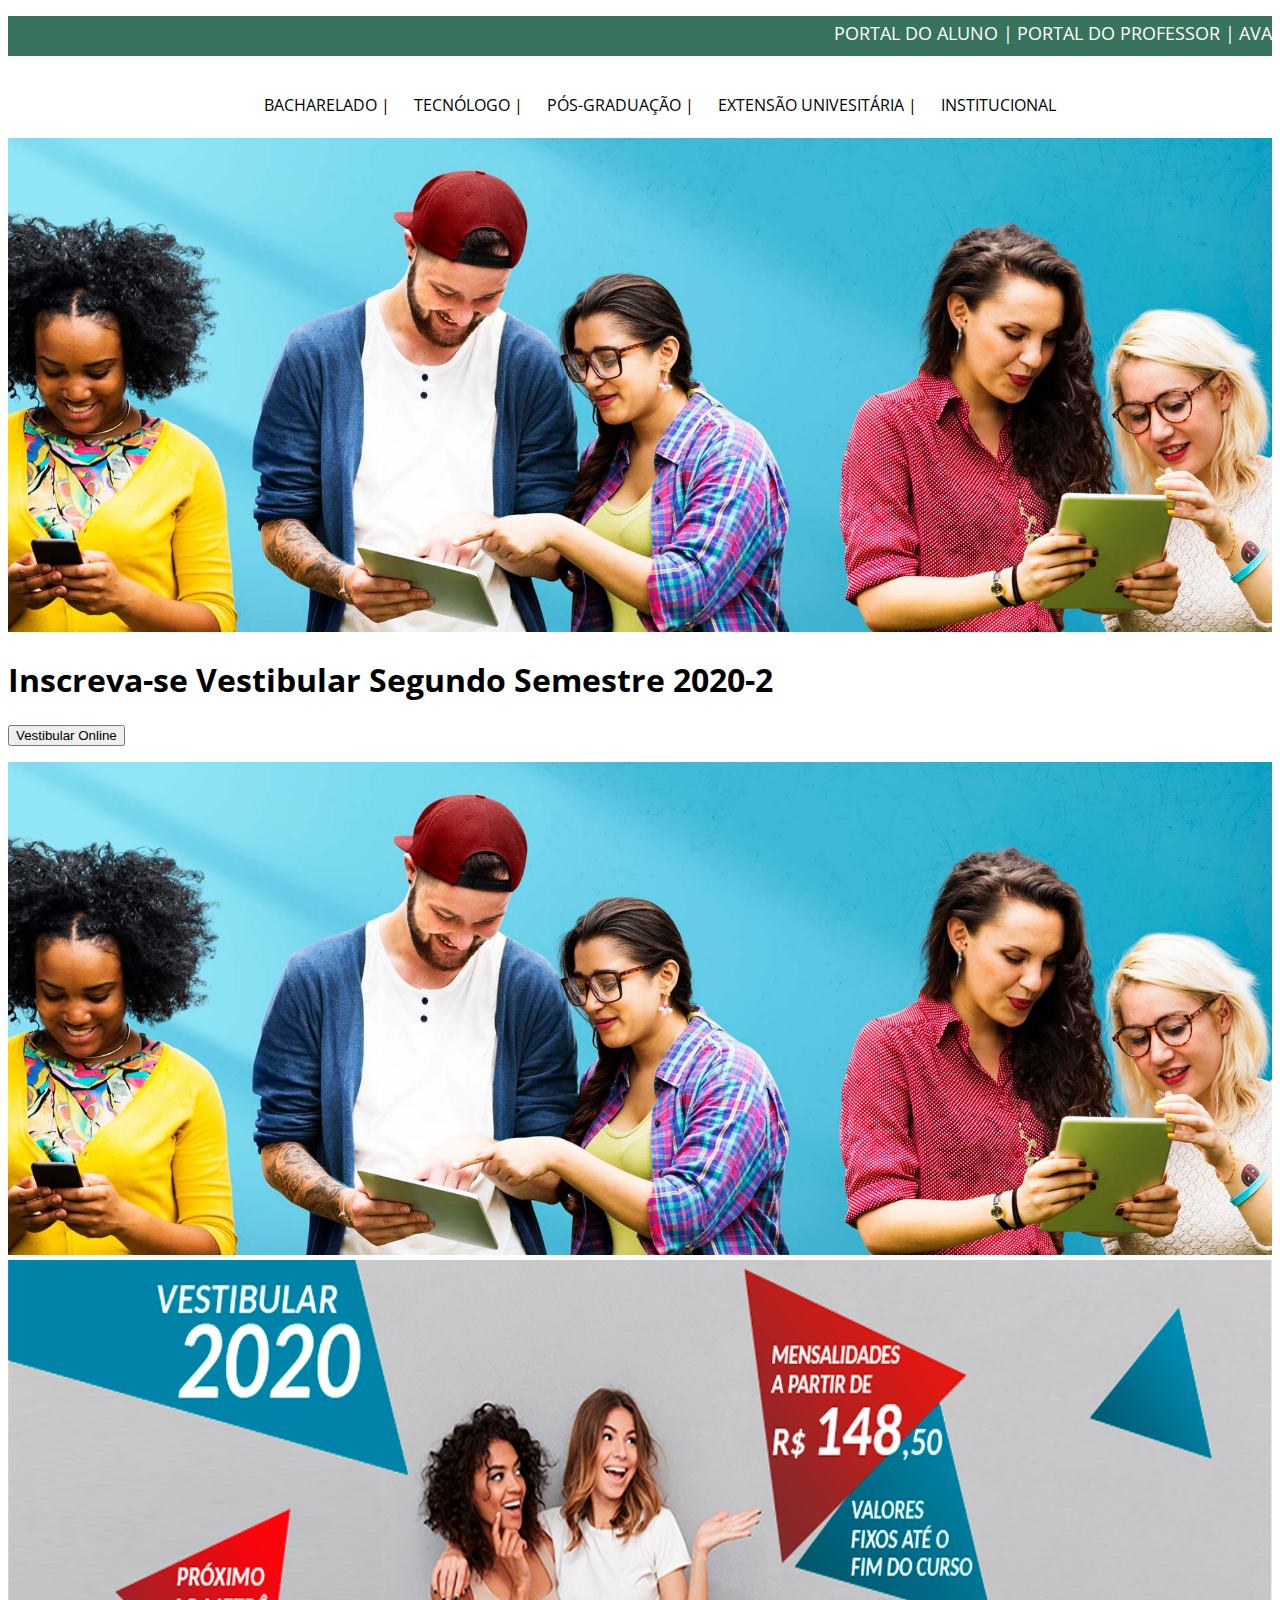
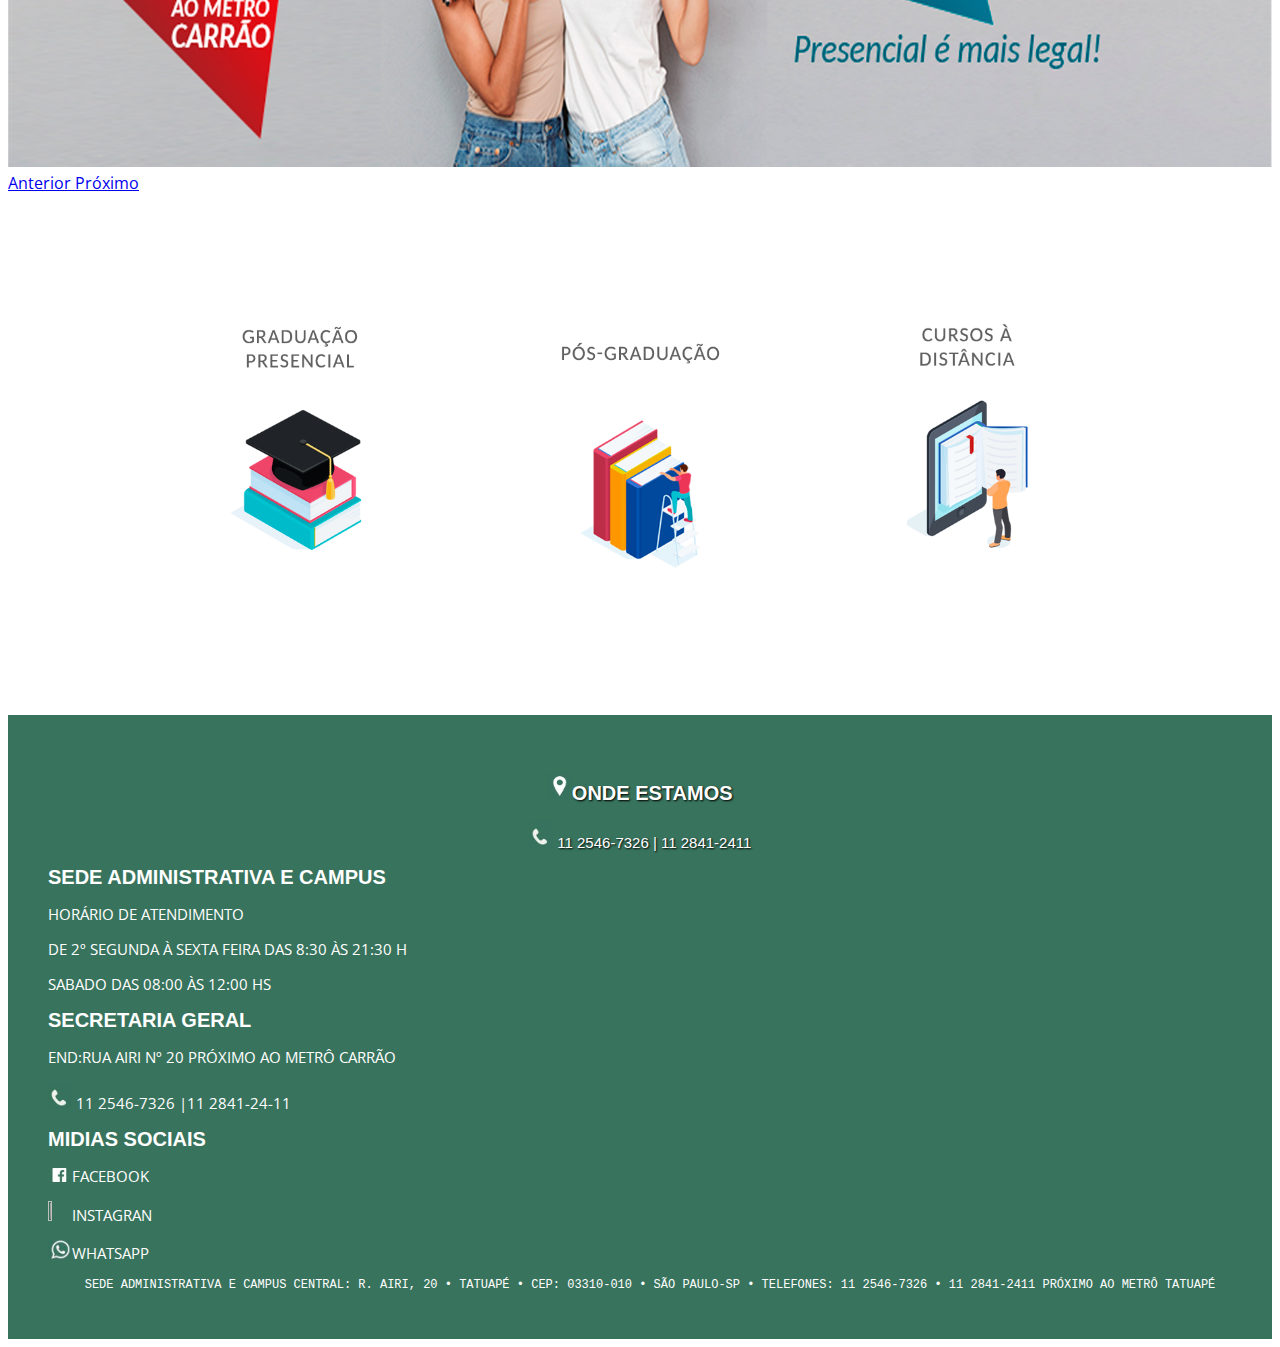
==== index.html @ 9554402a "versão01" ====
<!DOCTYPE html>
		<html lang="pt-br">
		<head>
			<meta charset="utf-8">
			<meta name="viewport" content="width=device-width, initial-scale=1.0">
			<script src="https://code.jquery.com/jquery-3.3.1.slim.min.js" integrity="sha384-q8i/X+965DzO0rT7abK41JStQIAqVgRVzpbzo5smXKp4YfRvH+8abtTE1Pi6jizo" crossorigin="anonymous"></script>
	       <script src="https://cdnjs.cloudflare.com/ajax/libs/popper.js/1.14.3/umd/popper.min.js" integrity="sha384-ZMP7rVo3mIykV+2+9J3UJ46jBk0WLaUAdn689aCwoqbBJiSnjAK/l8WvCWPIPm49" crossorigin="anonymous"></script>
	       <script src="https://stackpath.bootstrapcdn.com/bootstrap/4.1.3/js/bootstrap.min.js" integrity="sha384-ChfqqxuZUCnJSK3+MXmPNIyE6ZbWh2IMqE241rYiqJxyMiZ6OW/JmZQ5stwEULTy" crossorigin="anonymous"></script>
	       <script src="https://cdnjs.cloudflare.com/ajax/libs/popper.js/1.14.3/umd/popper.min.js" integrity="sha384-ZMP7rVo3mIykV+2+9J3UJ46jBk0WLaUAdn689aCwoqbBJiSnjAK/l8WvCWPIPm49" crossorigin="anonymous"></script>
			<link rel="stylesheet" href="https://stackpath.bootstrapcdn.com/bootstrap/4.1.3/css/bootstrap.min.css" integrity="sha384-MCw98/SFnGE8fJT3GXwEOngsV7Zt27NXFoaoApmYm81iuXoPkFOJwJ8ERdknLPMO" crossorigin="anonymous"
			<!-- Principal CSS do Bootstrap -->
	        <link rel="stylesheet" type="text/css" href="css/style.css">
		<title>FAETI - Faculdade de Educação e Tecnologia Iracema </title>
		 </head>
		<body> 

	 	<main>
		<div id="menutop">
		<ul> 
			<a href="https://faeti.alunosnet.com"target="_blank"><li> Portal do Aluno |</li></a>
			
			<a href="https://faeti.alunosnet.com"target="_blank"><li> Portal do Professor |</li></a> 
			<a href="https://ava.alunosnet.com/faeti"target="_blank"><li> AVA </li></a>
		</ul>
		</div>
		<!-- INICIO DO MENU SEGUNDARIO DO SITE-->
		
		<nav>
			
			<ul>
				<a href="#"><li>Bacharelado |</li></a>
				<a href="#"><li>Tecnólogo |</li></a> 
				<a href="#"><li>Pós-Graduação |</li></a>
					
				<a href="#"><li>Extensão Univesitária | </li></a>

				<a href="#"><li>Institucional</li></a>
		</nav>
		


		<!-- Banner Central do Site-->
		<section>
				<div id="carouselExampleControls" class="carousel slide" data-ride="carousel">
  <div class="carousel-inner">

    <div class="carousel-item active">

      <img class="d-block w-100" src="img/alunosbannercentral.jpg" alt="Primeiro Slide">
      
      <!-- Adicionando legenda no banner e Cor-->
      <div class="carousel-caption d-none d-md-block">
    <h1 href="#" class="p-3 mb-2 bg-info text-white">Inscreva-se Vestibular Segundo Semestre 2020-2</h1>
   
    <p><button type="button" class="btn btn-primary">Vestibular Online</button></p>
  </div>

    </div>
    <div class="carousel-item">
      <img class="d-block w-100" src="img/alunosbannercentral.jpg
      " alt="Segundo Slide">
    </div>
    <div class="carousel-item">
      <img class="d-block w-100" src="img/topvestibular2020.png" alt="Terceiro Slide">
    </div>
  </div>
  <a class="carousel-control-prev" href="#carouselExampleControls" role="button" data-slide="prev">
    <span class="carousel-control-prev-icon" aria-hidden="true"></span>
    <span class="sr-only">Anterior</span>
  </a>
  <a class="carousel-control-next" href="#carouselExampleControls" role="button" data-slide="next">
    <span class="carousel-control-next-icon" aria-hidden="true"></span>
    <span class="sr-only">Próximo</span>
  </a>
</div>
			 </section>
			
			<div class="conteiner">
			
			<div><img src="img\graduacao.png"> </div>
			<div><p><img src="img\pos-graduacao.png"></p></div>
			<div><img src="img\cursoead.png"> </div>
			
			</div>
		
			
	</main>
		</body>

		<footer>
		 <article id="localização">
		 	<h2><img src="img\mapa.jpg">Onde Estamos</h2>

		 	<p><img src="img\telefone.jpg"> 11 2546-7326 | 11 2841-2411</p>


		 </article>
			
				<section id="adm">
					<b>Sede Administrativa e Campus</b>
					<p>Horário de atendimento</p>
					<p>De 2º Segunda à Sexta Feira das 8:30 às 21:30 h</p>
					
					<p>Sabado das 08:00 às 12:00 hs </p>

					<b>Secretaria Geral</b>
					<p>End:Rua Airi nº 20 próximo ao metrô carrão </p>
					<p><img src="img\telefone.jpg"> 11 2546-7326 |11 2841-24-11</p>
					 <b>Midias Sociais</b>
					<p><img  src="img\facebook.png" ><a href="https://www.facebook.com/Faculdade-Iracema-1100722816628172/">Facebook<a</p></p></a> 
					<p><img src="img\Instagran.png">Instagran</p>
					<p><img src="img\zapzap.jpg">WhatsApp<p>
					
					<aside id="rodape">
						<p>Sede Administrativa e Campus central: R. Airi, 20 • Tatuapé • CEP: 03310-010 • São Paulo-SP • Telefones: 11 2546-7326 • 11 2841-2411 Próximo ao Metrô Tatuapé</p>
						</aside>

		</footer>

	</body>
		</html>
---- css/style.css ----
/*Configuração do Menu Principal*/

	@import url('https://fonts.googleapis.com/css?family=Open+Sans|Open+Sans+Condensed:300|Ubuntu&display=swap');
	header {
	    min-height: 50px;
	    background-color: white;
	    padding-top: 0px;
	}
	h1 img { max-width: 250px; }


	#menutop ul{
		display: inline-block:width:95%;
		list-style:none;
		text-decoration:none;
		text-transform:  uppercase;
		text-align:right;
		background-color: #38735d;
		width: 100%;
		padding: 0px 0px;
		height: 35px; 
		padding-top: 5px;
		}
	#menutop li{
		display: inline;
		list-style:none;
		text-decoration:none;
		text-align:center;
		background-color: #38735d;
		width: 100%;
		padding-top: 10px 5px;


		}

		#menutop a{text-decoration: none; color:#ffffff;font-size:18px;text-align: center;padding-top: 0px;  }
	/* FORMATAÇÃO DO MENU PRINCIPAL*/
	nav {width: 100%; background: #ffffff; text-align: center;padding-top: 0px 0px;}

	/* AO PASSAR O MOUSE MUDA A COR*/
	nav a:hover, nav a:focus {
	    color: white;
	    background-color: #606060;
	}

	/* LOGO CENTRAL DO TOPO*/
	/*nav h1{
		text-align:left;
		padding 0px; 0px;
		
	}*/


	nav li{ text-decoration: none;color:black; padding: 0px; display: inline-block; background-color: white; border-radius:"6px";padding: 6px 10px;}

	/* REMOÇÃO DOS PONTOS DO UL */
	nav ul {text-decoration: none; 
	list-style: none;color:black; 
	text-transform:uppercase; 
	display: inline-block;
	padding-top: 0px 0px;
	}

	section img{

		max-width: 100%;
		position: center;
		height:35%;
		
	}
	body { 
	    font-family: 'Open Sans', Verdana, sans-serif; 
	    background-color: white;
	}

	#logo img{
		 width: 10%;
		 display: block; 
	  
	}
	.conteiner {
		display:flex;
		margin: 10% ;
		padding: 0px;
		line-height: 0.1em;
		font-family: katakana-iroha;
		text-transform: uppercase;
		text-align:center;
		width: 80%;
		flex-direction:row; /*DIRECIONAMENTO EM LINHA */
		flex-wrap:nowrap; /*NÃO TEM QUEBRA DE LINHA*/
		/*justify-content: center ; ALINHAMENTO DA CAIXA NO CENTRO DA PAGINA*/
		
		justify-content:space-between;/*SEPARANDO OS ITENS DA CAIXA*/
		
		
	}
	.conteiner img{
		
		padding: 0px;
		max-width: 70%;
		background-color: white;
		
	}


	#localização h2{
	text-transform:  uppercase;
	text-align: center;
	color: white; 
	text-shadow: black 1px 1px 2px;
	padding-top: 20px;
	font-family: Gill Sans, sans-serif;
	font-size: 20px;


	}

	#localização p{
	text-transform:  uppercase;
	text-align: center;
	color: white; 
	text-shadow: black 1px 1px 2px;
	font-family: Gill Sans, sans-serif;
	font-size: 15px;



	}

	#localização img{
	width: 2%;
	align-items: center;



	}

	/* FORMATAÇÃO DO FOOTER GERAL DO FOOTER*/
	footer{
	 

		position: block;
		background: #38735d;
		color:white;
		text-transform: uppercase;
		padding: 20px ;
		
	}

	#rodape p{
		font-family: monospace;
		text-align: center;
		font-size: 12px;
		
		page-break-inside:  0px;
	}

	/*Informações da Sede Administrativa Formatação*/
	#adm {
		text-align:left;
		font-size: 15px;
		line-height: 0emem;	
		padding-left: 20px;
		padding-bottom: 15px;

		
		
	}
	#adm a {
	 text-decoration: none;
	 color:white;

		
		
	}
	#adm b{
		text-align:left;
		font-size: 20px;
		line-height: 0emem;	
		font-family: Gill Sans, sans-serif;
		}

	#adm img{
	width: 2%;
	align-items: center;

	}
	/*Informações midia Social */
	#midia h2 {
		text-align: center;
		font-size: 15px;
		line-height: 0emem;
	}
	#midia p {
	text-align: center;
	font-size: 15px;
	line-height: 0emem;
	}

	#midia img{
	width: 2%;
	align-items: center;




	}
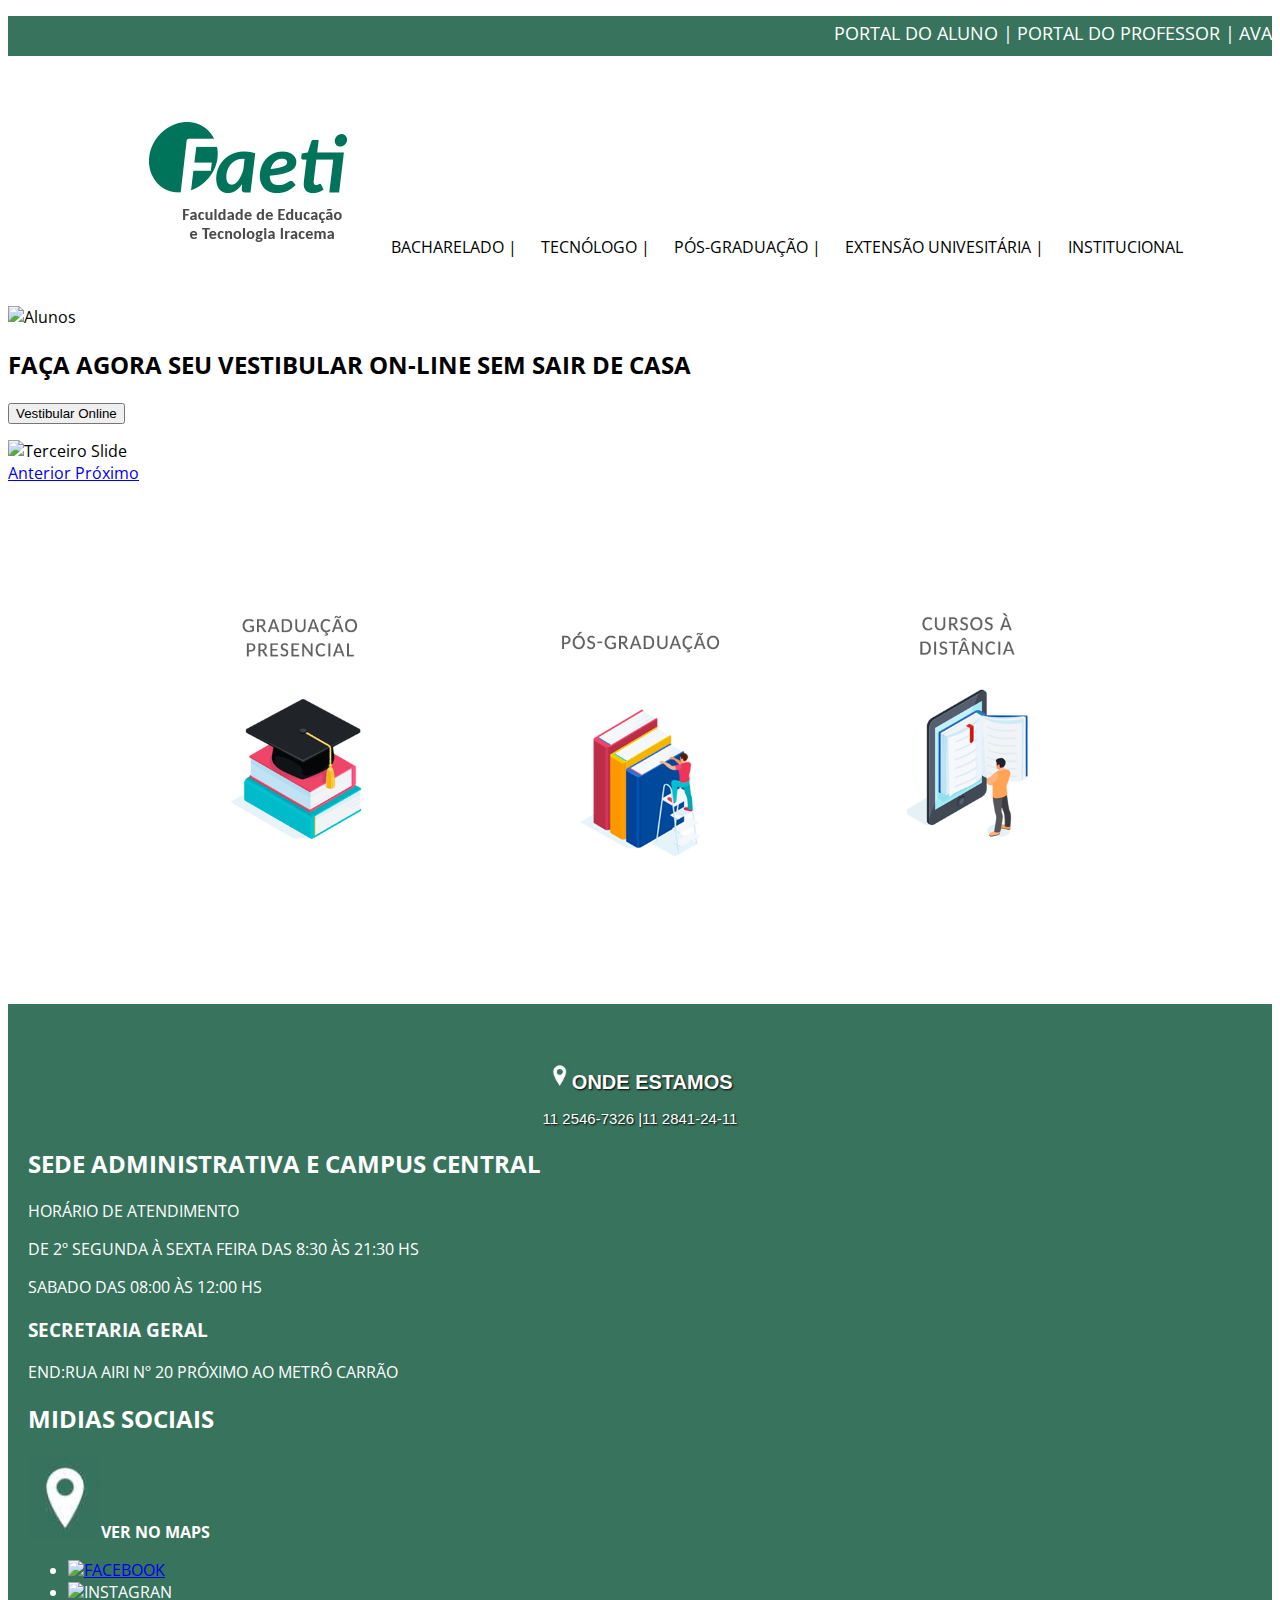
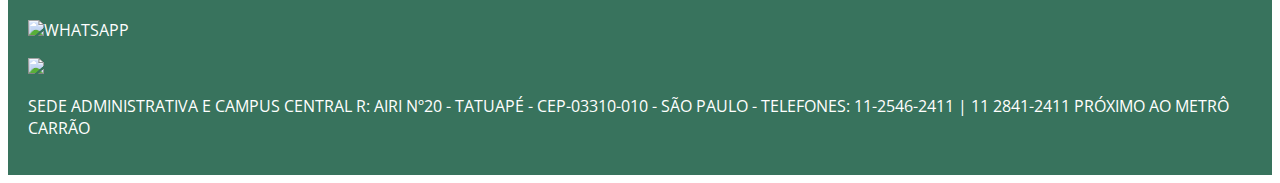
==== commit 0fc4f364: "Add files via upload" ====
--- a/index.html
+++ b/index.html
@@ -1,121 +1,157 @@
-		<!DOCTYPE html>
-		<html lang="pt-br">
-		<head>
-			<meta charset="utf-8">
-			<meta name="viewport" content="width=device-width, initial-scale=1.0">
-			<script src="https://code.jquery.com/jquery-3.3.1.slim.min.js" integrity="sha384-q8i/X+965DzO0rT7abK41JStQIAqVgRVzpbzo5smXKp4YfRvH+8abtTE1Pi6jizo" crossorigin="anonymous"></script>
-	       <script src="https://cdnjs.cloudflare.com/ajax/libs/popper.js/1.14.3/umd/popper.min.js" integrity="sha384-ZMP7rVo3mIykV+2+9J3UJ46jBk0WLaUAdn689aCwoqbBJiSnjAK/l8WvCWPIPm49" crossorigin="anonymous"></script>
-	       <script src="https://stackpath.bootstrapcdn.com/bootstrap/4.1.3/js/bootstrap.min.js" integrity="sha384-ChfqqxuZUCnJSK3+MXmPNIyE6ZbWh2IMqE241rYiqJxyMiZ6OW/JmZQ5stwEULTy" crossorigin="anonymous"></script>
-	       <script src="https://cdnjs.cloudflare.com/ajax/libs/popper.js/1.14.3/umd/popper.min.js" integrity="sha384-ZMP7rVo3mIykV+2+9J3UJ46jBk0WLaUAdn689aCwoqbBJiSnjAK/l8WvCWPIPm49" crossorigin="anonymous"></script>
-			<link rel="stylesheet" href="https://stackpath.bootstrapcdn.com/bootstrap/4.1.3/css/bootstrap.min.css" integrity="sha384-MCw98/SFnGE8fJT3GXwEOngsV7Zt27NXFoaoApmYm81iuXoPkFOJwJ8ERdknLPMO" crossorigin="anonymous"
-			<!-- Principal CSS do Bootstrap -->
-	        <link rel="stylesheet" type="text/css" href="css/style.css">
-		<title>FAETI - Faculdade de Educação e Tecnologia Iracema </title>
-		 </head>
-		<body> 
+						<!DOCTYPE html>
+						<html lang="pt-br">
+						<head>
+							<meta charset="utf-8">
+							<meta name="viewport" content="width=device-width, initial-scale=1.0">
+							<script src="https://code.jquery.com/jquery-3.3.1.slim.min.js" integrity="sha384-q8i/X+965DzO0rT7abK41JStQIAqVgRVzpbzo5smXKp4YfRvH+8abtTE1Pi6jizo" crossorigin="anonymous"></script>
+					       <script src="https://cdnjs.cloudflare.com/ajax/libs/popper.js/1.14.3/umd/popper.min.js" integrity="sha384-ZMP7rVo3mIykV+2+9J3UJ46jBk0WLaUAdn689aCwoqbBJiSnjAK/l8WvCWPIPm49" crossorigin="anonymous"></script>
+					       <script src="https://stackpath.bootstrapcdn.com/bootstrap/4.1.3/js/bootstrap.min.js" integrity="sha384-ChfqqxuZUCnJSK3+MXmPNIyE6ZbWh2IMqE241rYiqJxyMiZ6OW/JmZQ5stwEULTy" crossorigin="anonymous"></script>
+					       <script src="https://cdnjs.cloudflare.com/ajax/libs/popper.js/1.14.3/umd/popper.min.js" integrity="sha384-ZMP7rVo3mIykV+2+9J3UJ46jBk0WLaUAdn689aCwoqbBJiSnjAK/l8WvCWPIPm49" crossorigin="anonymous"></script>
+							<link rel="stylesheet" href="https://stackpath.bootstrapcdn.com/bootstrap/4.1.3/css/bootstrap.min.css" integrity="sha384-MCw98/SFnGE8fJT3GXwEOngsV7Zt27NXFoaoApmYm81iuXoPkFOJwJ8ERdknLPMO" crossorigin="anonymous"
+							<!-- Principal CSS do Bootstrap -->
+					        <link rel="stylesheet" type="text/css" href="css/style.css">
+						<title>FAETI - Faculdade de Educação e Tecnologia Iracema </title>
+						 </head>
+						
+						<body> 
 
-	 	<main>
-		<div id="menutop">
-		<ul> 
-			<a href="https://faeti.alunosnet.com"target="_blank"><li> Portal do Aluno |</li></a>
-			
-			<a href="https://faeti.alunosnet.com"target="_blank"><li> Portal do Professor |</li></a> 
-			<a href="https://ava.alunosnet.com/faeti"target="_blank"><li> AVA </li></a>
-		</ul>
-		</div>
-		<!-- INICIO DO MENU SEGUNDARIO DO SITE-->
-		
-		<nav>
-			
-			<ul>
-				<a href="#"><li>Bacharelado |</li></a>
-				<a href="#"><li>Tecnólogo |</li></a> 
-				<a href="#"><li>Pós-Graduação |</li></a>
+					 	<header>
+						
+						<div id="menutop">
+						
+						<ul> 
+							<a href="https://faeti.alunosnet.com"target="_blank"><li> Portal do Aluno |</li></a>
+							
+							<a href="https://faeti.alunosnet.com"target="_blank"><li> Portal do Professor |</li></a> 
+							<a href="https://ava.alunosnet.com/faeti"target="_blank"><li> AVA </li></a>
+						</ul>
+						
+						</div>
+
+						<!-- INICIO DO MENU SEGUNDARIO DO SITE-->
+						<nav id='meu-principal'>
+							
+							<ul>
+								<li><a href="index.html"><h1><img src="img\logotopo.png"></h1></a> </h1></li>
+								<a href="cursos-graduacao.html"><li>Bacharelado |</li></a>
+								<a href="cursos-tecnologia.html"><li>Tecnólogo |</li></a> 
+								<a href="cursos-posgraduacao.html"><li>Pós-Graduação |</li></a>
+									
+								<a href="https://ceqeduca.eadplataforma.com "target="_blank"><li>Extensão Univesitária | </li></a>
+
+								<a href="#"><li>Institucional</li></a>
+						</nav>
+						
+						</header>
+						
+						<main>
+						<!-- INICIO CHAMADA  BLOCO PHP NO MAIN-->	
+						
+						<!-- Banner Central do Site-->
+						<section>
+								<div id="carouselExampleControls" class="carousel slide" data-ride="carousel">
+				  <div class="carousel-inner">
+
+				    <div class="carousel-item active">
+
+				      <img class="d-block w-100" src="img/vestibular2002.png" alt="Alunos ">
+				      
+				      <!-- Adicionando legenda no banner e Cor-->
+				      <div class="carousel-caption d-none d-md-block">
+				    <h2 href="#" class="p-1 mb-1 bg-dark  text-success"> FAÇA AGORA SEU VESTIBULAR ON-LINE SEM SAIR DE CASA </h2>
+				   
+				    <p><button type="button" formaction= "https://www.facebook.com/faculdademodulopaulista/"class="btn btn-primary">Vestibular Online</button></p>
+				  </div>
+
+				    </div>
+				    <!-- REVISAR A IMAGEM DESTE BANNER COM O PESSOAL DA CRIAÇÃO<div class="carousel-item">
+				      <img class="d-block w-100" src="img/pessoanova.jpg
+				      " alt="Segundo Slide">
+				    </div>-->
+				   
+				    <div class="carousel-item">
+				      <img class="d-block w-100" src="img/discente1triboalunos.png" alt="Terceiro Slide">
+				    </div>
+				  </div>
+				  <a class="carousel-control-prev" href="#" role="button" data-slide="prev">
+				    <span class="carousel-control-prev-icon" aria-hidden="true"></span>
+				    <span class="sr-only">Anterior</span>
+				  </a>
+				  <a class="carousel-control-next" href="#carouselExampleControls" role="button" data-slide="next">
+				    <span class="carousel-control-next-icon" aria-hidden="true"></span>
+				    <span class="sr-only">Próximo</span>
+				  </a>
+				</div>
+				 </section>
+						
+						<!-- Imagens do Meio do Site onde tem as informações dos cursos -->
+						<div class="conteiner">
+						
+						<div><img src="img\graduacao.png"> </div>
+						<div><p><img src="img\pos-graduacao.png"></p></div>
+						<div><img src="img\cursoead.png"> </div>
+						
+						</div>
 					
-				<a href="#"><li>Extensão Univesitária | </li></a>
+				
+					</body>
+					<!-- CORRIGIR ESTA BARRA<article id="barra">
+					 <p><img src="img\camadabarrafinal.png" ></p>
 
-				<a href="#"><li>Institucional</li></a>
-		</nav>
-		
+					 	
+					 </article>-->
+					<footer>
+					
+					  <!-- Localização central dentro do corpo do Rodapé da Pagina-->
+					 <article id="localização">
+					 	<h2><img src="img\mapa.jpg">Onde Estamos</h2>
+					 	<p><!--<img src="img\telefonetopo.png" width="8%">-->11 2546-7326 |11 2841-24-11</p>	
+
+					 	
+					 </article>
 
 
-		<!-- Banner Central do Site-->
-		<section>
-				<div id="carouselExampleControls" class="carousel slide" data-ride="carousel">
-  <div class="carousel-inner">
+					 <div id="container">
+							
+							<div>
+							<h2>Sede Administrativa e Campus Central</h2>
+								
+								<p>Horário de atendimento</p>
+								<p>De 2º Segunda à Sexta Feira das 8:30 às 21:30 hs</p>
+								<p>Sabado das 08:00 às 12:00 hs </p>
 
-    <div class="carousel-item active">
+								<h3>Secretaria Geral</h3>
+								<p>End:Rua Airi nº 20 próximo ao metrô carrão</p>
+								</div>
+								
+								<div>
+								<!--<p><img src="img\telefone.jpg"> 11 2546-7326 |11 2841-24-11</p>-->	
+								<h2>Midias Sociais</h2>
+								<p><strong><img src="img/mapa.jpg" width="6%">ver no maps</strong></p>
+								<ul>
+								<li><img src="img/facebookfinal.png" width="10%"><a href="https://www.facebook.com/Faculdade-Iracema-1100722816628172/">Facebook</a> </li>
+								
+								<li><img src="img/instagranfinal.png" width="10%">Instagran</li>
+							</ul>
+								<p><img src="img/zaplogologowhats.png" width="6%">WhatsApp</p>
+								</div>
+								<div>						
+								
+								<p><img src="img\sedeFaeti.png"  ></p>
 
-      <img class="d-block w-100" src="img/alunosbannercentral.jpg" alt="Primeiro Slide">
-      
-      <!-- Adicionando legenda no banner e Cor-->
-      <div class="carousel-caption d-none d-md-block">
-    <h1 href="#" class="p-3 mb-2 bg-info text-white">Inscreva-se Vestibular Segundo Semestre 2020-2</h1>
-   
-    <p><button type="button" class="btn btn-primary">Vestibular Online</button></p>
-  </div>
+								
+								</div>
+							</div>
 
-    </div>
-    <div class="carousel-item">
-      <img class="d-block w-100" src="img/alunosbannercentral.jpg
-      " alt="Segundo Slide">
-    </div>
-    <div class="carousel-item">
-      <img class="d-block w-100" src="img/topvestibular2020.png" alt="Terceiro Slide">
-    </div>
-  </div>
-  <a class="carousel-control-prev" href="#carouselExampleControls" role="button" data-slide="prev">
-    <span class="carousel-control-prev-icon" aria-hidden="true"></span>
-    <span class="sr-only">Anterior</span>
-  </a>
-  <a class="carousel-control-next" href="#carouselExampleControls" role="button" data-slide="next">
-    <span class="carousel-control-next-icon" aria-hidden="true"></span>
-    <span class="sr-only">Próximo</span>
-  </a>
-</div>
-			 </section>
-			
-			<div class="conteiner">
-			
-			<div><img src="img\graduacao.png"> </div>
-			<div><p><img src="img\pos-graduacao.png"></p></div>
-			<div><img src="img\cursoead.png"> </div>
-			
-			</div>
-		
-			
-	</main>
-		</body>
-
-		<footer>
-		 <article id="localização">
-		 	<h2><img src="img\mapa.jpg">Onde Estamos</h2>
-
-		 	<p><img src="img\telefone.jpg"> 11 2546-7326 | 11 2841-2411</p>
+							<div class="rodape">
+							<p>Sede Administrativa e Campus Central R: Airi nº20 - Tatuapé - CEP-03310-010 - São Paulo - Telefones: 11-2546-2411 | 11 2841-2411 Próximo ao Metrô Carrão</p>
+							</div>
+								
+								
 
 
-		 </article>
-			
-				<section id="adm">
-					<b>Sede Administrativa e Campus</b>
-					<p>Horário de atendimento</p>
-					<p>De 2º Segunda à Sexta Feira das 8:30 às 21:30 h</p>
-					
-					<p>Sabado das 08:00 às 12:00 hs </p>
+			</main>	
 
-					<b>Secretaria Geral</b>
-					<p>End:Rua Airi nº 20 próximo ao metrô carrão </p>
-					<p><img src="img\telefone.jpg"> 11 2546-7326 |11 2841-24-11</p>
-					 <b>Midias Sociais</b>
-					<p><img  src="img\facebook.png" ><a href="https://www.facebook.com/Faculdade-Iracema-1100722816628172/">Facebook<a</p></p></a> 
-					<p><img src="img\Instagran.png">Instagran</p>
-					<p><img src="img\zapzap.jpg">WhatsApp<p>
-					
-					<aside id="rodape">
-						<p>Sede Administrativa e Campus central: R. Airi, 20 • Tatuapé • CEP: 03310-010 • São Paulo-SP • Telefones: 11 2546-7326 • 11 2841-2411 Próximo ao Metrô Tatuapé</p>
-						</aside>
 
-		</footer>
-
-	</body>
-		</html>
+				</body>
+					</html>
